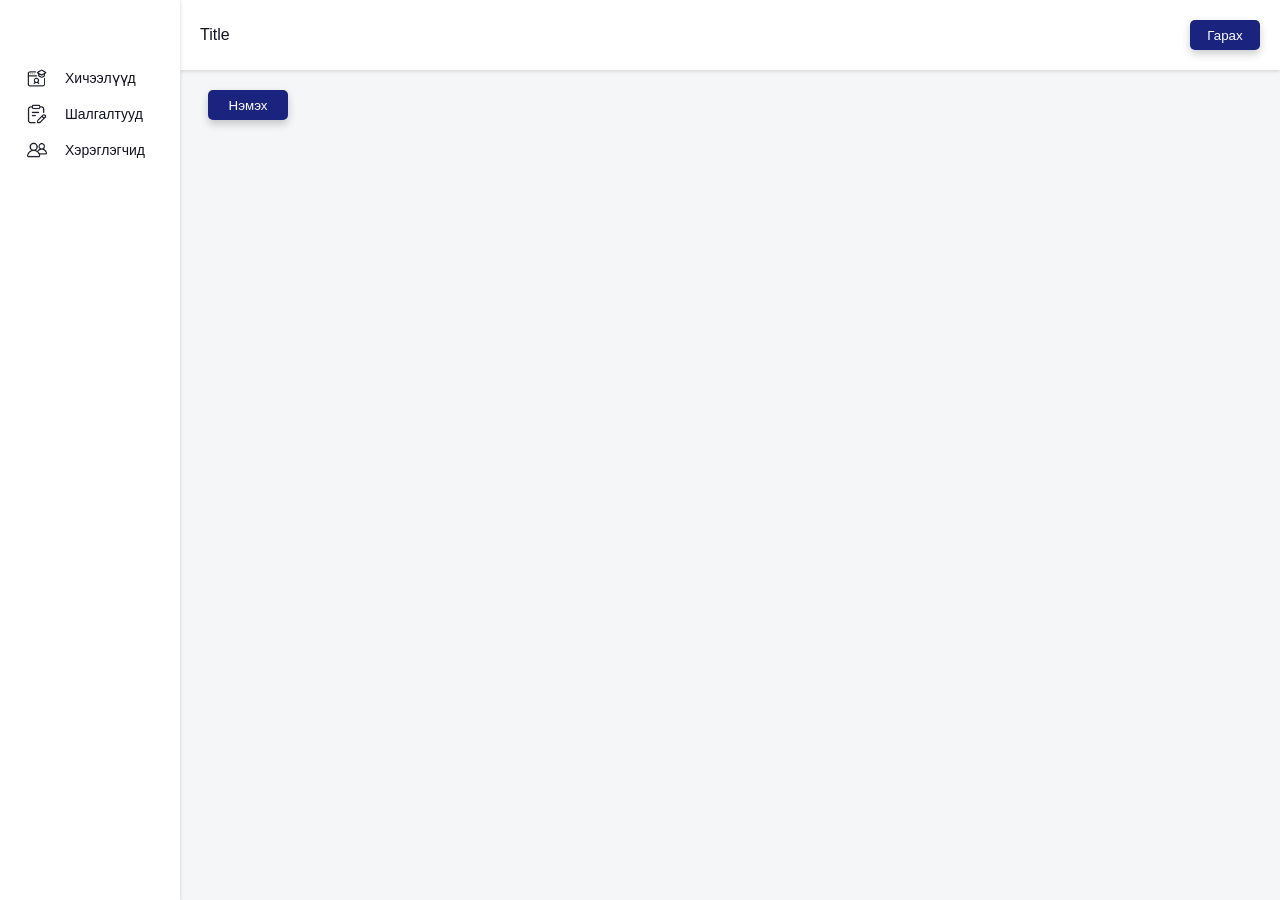
==== index.html @ 36146d37 "auth and lesson" ====
<!DOCTYPE html>
<html lang="en">

<head>
    <meta charset="UTF-8">
    <meta name="viewport" content="width=device-width, initial-scale=1.0">
    <title>Exam</title>
    <link rel="stylesheet" href="css/style.css">
    <script src="components/footer.js"></script>
    <script src="components/header.js"></script>
    <script src="components/sidenav.js"></script>

    <link rel="stylesheet" href="css/components.css">
    <link rel="stylesheet" href="css/lesson.css">

</head>

<body>
    <app-header></app-header>

    <main class="container" id="home-main">
        <div class="toolbar">
            <button class="btn btn-primary" id="add-lesson-btn">
                Нэмэх
            </button>
        </div>

        <div class="lesson-wrapper" id="lesson-wrapper">
            <p>Хичээл байхгүй байна.</p>
        </div>

    </main>

    <div class="modal-overlay hide" id="lesson-modal">

        <div class="modal-wrapper lesson-modal-wrapper">
            <span>Хичээл нэмэх</span>

            <div class="modal-body">
                <form class="add-lesson-form" id="lesson-form" enctype="multipart/form-data">
                    <div class="lesson-form-input">
                        <input type="number" id="lesson-id" style="display: none;"/>
                        <input type="text" id="lesson-name-input" class="input" placeholder="Хичээлийн нэр">
                        <div class="lesson-form-img-input">
                            <img id="lesson-img-preview" src="" alt="Image Preview">
                            <input type="file" id="lesson-image-input" accept="image/*">
                        </div>
                    </div>

                    <div class="modal-footer">
                        <button class="btn btn-secondary" id="lesson-save-cancel-btn" type="button">Болих</button>
                        <button type="submit" class="btn btn-primary" id="lesson-save-btn">Хадгалах</button>
                    </div>
                </form>
            </div>

        </div>
    </div>




    <app-sidenav></app-sidenav>
    <app-footer></app-footer>
    <script src="js/home.js"></script>
    <script src="js/lesson.js"></script>


</body>

</html>
---- css/style.css ----
* {
    margin: 0;
    padding: 0;
    box-sizing: border-box;
}

html,
body {
    height: 100%;
    /* Important: body must fill viewport */
}

body {
    display: flex;
    flex-direction: column;
    min-height: 100vh;
    font-family: Arial, sans-serif;
    background-color: #f4f6f8;
    color: black
}

header {
    background: #fff;
    color: #121220;
    padding: 20px;
    text-align: center;
    display: flex;
    justify-content: space-between;
    align-items: center;
    margin-left: 180px;
    box-shadow: rgba(0, 0, 0, 0.16) 0px 1px 4px;

}

.header-user-section {
    display: flex;
    flex-direction: row;
    align-items: center;
}

main {
    flex: 1;
    padding: 20px;
    margin-left: 180px;
    border: #eee
}

.container {
    /* background: #fff; */
    margin-bottom: 20px;
    border-bottom-left-radius: 20px;
    border-bottom-right-radius: 20px;
}


.sidenav {
    height: 100%;
    width: 180px;
    position: fixed;
    z-index: 1;
    top: 0;
    left: 0;
    overflow-x: hidden;
    padding: 7px;
    padding-top: 60px;
    box-shadow: rgba(0, 0, 0, 0.16) 0px 1px 4px;
    background: #fff;


}

.sidenav a {
    padding: 10px 10px 10px 10px;
    text-decoration: none;
    font-size: 14px;
    display: block;
    transition: 0.3s;
    color: #121220;
    border-radius: 5px;

    margin-left: 8px;
}

.nav-menu-div {
    display: flex;
    flex-direction: row;
    align-items: center;
    padding-left: 20px;

}

.nav-menu-div:hover {
    color: #121220;
    background-color: white;

}

.icon {
    width: 20px;
    height: 20px;
}

.small-icon {
    width: 15px;
    height: 15px;
}

/* On smaller screens, where height is less than 450px, change the style of the sidenav (less padding and a smaller font size) */
@media screen and (max-height: 450px) {
    .sidenav {
        padding-top: 15px;
    }

    .sidenav a {
        font-size: 18px;
    }
}
---- css/components.css ----
:root {
    --primary-color: #1A237E;
    --secondary-color: #E8EAF6;
    --text-color: #222;
    --background-color: #ffffff;
    --hover-color: #283593
}

.btn {
    width: 70px;
    height: 30px;
    border: none;
    align-items: center;
    color: var(--text-color);
    border-radius: 5px;
    cursor: pointer;
    margin-left: 8px;
}

.btn-primary {
    background-color: var(--primary-color);
    color: white;
    box-shadow: 0 4px 8px rgba(0, 0, 0, 0.2);
}

.btn-secondary {
    background-color: var(--secondary-color);
    color: var(--text-color);
    box-shadow: 0 4px 8px rgba(0, 0, 0, 0.1);
}

.btn-primary:hover {
    background-color: var(--hover-color);
    transform: scale(1.05);
}

.btn-secondary:hover {
    background-color: white;
    color: var(--text-color)
}

.toobar {
    display: flex;
    flex-direction: row;
    width: 100%;
    height: 50px;
    padding: 8px 5px 8px 5px;
    background-color: white;
    color: var(--text-color)
}

#add-lesson-btn {
    width: 80px;
}

.input {
    height: 40px;
    border: none;
    background-color: #f2f2f2;
    padding: 5px;
    border-radius: 5px;
}
.card {
    width: 200px;
    height: 100px;
    display: flex;
    flex-direction: column;
    justify-content: space-between;
    border-radius: 10px;
    box-shadow: 0 4px 8px rgba(0, 0, 0, 0.1);
    background-color: white;
    padding: 10px;
    cursor: pointer;
}

.card:hover {
    background-color: #FAFAFA
;
}
.card a {
    font-size: 12px;
    cursor: pointer;
}

.card a:hover {
    font-weight: bold;
    color: var(--primary-color)
}

.modal-overlay {
    background: rgba(0, 0, 0, 0.2);
    width: 100%;
    height: 100%;
    position: fixed;
    top: 0;
    bottom: 0;
    left: 0;
    right: 0;
    z-index: 2;
}

.modal-wrapper {
    display: flex;
    flex-direction: column;
    align-items: start;
    justify-content: space-between;
    width: 400px;
    height: 200px;
    padding: 15px 15px;
    background: ghostwhite;
    border-radius: 5px;
    position: fixed;
    top: 40%;
    left: 50%;
    transform: translate(-50%, -50%);
}

.modal-body {
    width: 100%;
    display: flex;
    flex-direction: column;
    height: 100%;
    padding: 10px;
}

.modal-footer {
    display: flex;
    flex-direction: row;
    justify-content: end;
    align-items: center;
    width: 100%;
    height: 50px;
}

.open-modal-btn-wrapper {
    position: fixed;
    top: 40%;
    left: 50%;
    transform: translate(-50%, -50%);
}

.close-modal-btn,
.open-modal-btn {
    padding: 8px;
    cursor: pointer;
    border: none;
    background: ghostwhite
}

.close-btn-wrapper {
    width: 100%;
    display: flex;
    flex-direction: row;
    justify-content: right;
}

.hide {
    display: none;
}

h1 {
    text-align: center;
}
---- css/lesson.css ----
.lesson-wrapper {
    margin-top: 20px;
    display: grid;
    grid-template-columns: repeat(auto-fit, minmax(200px, auto));
    /* grid-template-rows: repeat(auto-fit, minmax(120px, 1fr)); */
    justify-content: start;
    justify-items: start;
    align-items: start;
    gap: 15px;
}

.lesson-modal-wrapper {
    top: 50%;
    left: 50%;
    width: 500px;
    height: 300px;
}

.add-lesson-form {
    display: flex;
    flex-direction: column;
    height: 100%;
    justify-content: space-between;
}

.add-lesson-form label {
    font-size: 14px;
}

.add-lesson-form input {
    margin-top: 10px;
}

.lesson-card {
    height: 200px;
    width: 180px;
}

.lesson-card img {
    width: 100%;
    border-radius: 10px;
    height: 130px;
}

.lesson-form-input {
    height: 150px
    ;
    display: flex;
    flex-direction: column;
    justify-content: space-between;
}

.lesson-form-img-input {
    display: flex;
    margin-top: 20px;
    flex-direction: row;

} 

#lesson-img-preview {
    width: 80px;
    height: 80px;
    display: none;
    margin-right: 10px;
    border-radius: 5px;
}
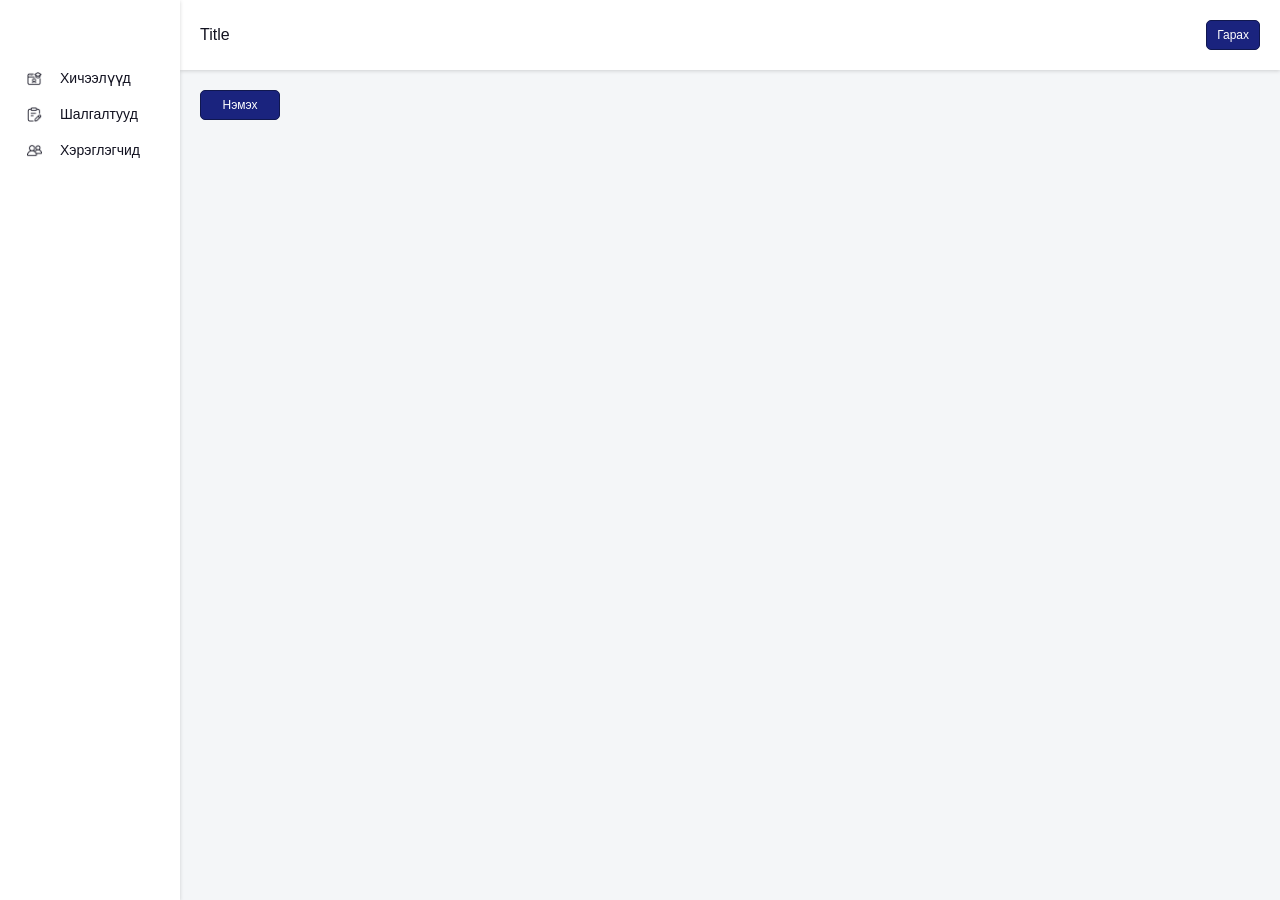
==== commit f3f766b4: "add questions and answers" ====
--- a/index.html
+++ b/index.html
@@ -34,12 +34,15 @@
     <div class="modal-overlay hide" id="lesson-modal">
 
         <div class="modal-wrapper lesson-modal-wrapper">
-            <span>Хичээл нэмэх</span>
+            <div class="modal-header">
+                <span>Хичээл нэмэх</span>
+                <image id="lesson-modal-close-btn" width="10px" height="10px" src="assets/images/close.png">
+            </div>
 
             <div class="modal-body">
                 <form class="add-lesson-form" id="lesson-form" enctype="multipart/form-data">
                     <div class="lesson-form-input">
-                        <input type="number" id="lesson-id" style="display: none;"/>
+                        <input type="number" id="lesson-id" style="display: none;" />
                         <input type="text" id="lesson-name-input" class="input" placeholder="Хичээлийн нэр">
                         <div class="lesson-form-img-input">
                             <img id="lesson-img-preview" src="" alt="Image Preview">
--- a/css/style.css
+++ b/css/style.css
@@ -7,7 +7,6 @@
 html,
 body {
     height: 100%;
-    /* Important: body must fill viewport */
 }
 
 body {
--- a/css/components.css
+++ b/css/components.css
@@ -1,42 +1,75 @@
 :root {
     --primary-color: #1A237E;
-    --secondary-color: #E8EAF6;
-    --text-color: #222;
-    --background-color: #ffffff;
-    --hover-color: #283593
+    --secondary-color: #3949AB;
+    --text-primary-color: #1F2937;
+    --text-secondary-color: #6B7280;
+    --background-color: #F5F6FA;
+    --accent-color: #5C6BC0;
+    --border-color: #E5E7EB;
+    --success-color: #16A34A;
+    --error-color: #DC2626;
+    --warning-color: #F59E0B;
 }
 
 .btn {
-    width: 70px;
+    width: fit-content;
     height: 30px;
     border: none;
+    display: flex;
+    flex-direction: row;
+    justify-content: center;
     align-items: center;
-    color: var(--text-color);
+    color: var(--text-primary-color);
     border-radius: 5px;
     cursor: pointer;
-    margin-left: 8px;
-}
-
+    padding-left: 10px;
+    padding-right: 10px;
+    font-size: 12px;
+}
+
+.btn:not(:first-child) {
+    margin-left: 5px;
+}
+
+.btn:not(:last-child) {
+    margin-left: 5px;
+}
 .btn-primary {
     background-color: var(--primary-color);
     color: white;
-    box-shadow: 0 4px 8px rgba(0, 0, 0, 0.2);
+    border: 1px solid #10174F;
 }
 
 .btn-secondary {
     background-color: var(--secondary-color);
-    color: var(--text-color);
-    box-shadow: 0 4px 8px rgba(0, 0, 0, 0.1);
+    color: white;
+    border: 1px solid #10174F;
+}
+
+.btn-gray {
+    background-color: var(--background-color);
+    border: 1px solid #ccc;
+    color: var(--text-primary-color)
 }
 
 .btn-primary:hover {
-    background-color: var(--hover-color);
     transform: scale(1.05);
 }
 
 .btn-secondary:hover {
-    background-color: white;
-    color: var(--text-color)
+    transform: scale(1.05);
+}
+
+.btn-gray:hover {
+    transform: scale(1.05);
+}
+
+.btn-text:not(:first-child) {
+    margin-left: 5px;
+}
+
+.btn-text:not(:last-child) {
+    margin-left: 5px;
 }
 
 .toobar {
@@ -46,20 +79,31 @@
     height: 50px;
     padding: 8px 5px 8px 5px;
     background-color: white;
-    color: var(--text-color)
+    color: var(--text-primary-color)
 }
 
 #add-lesson-btn {
     width: 80px;
 }
 
+.icon {
+    width: 15px;
+    height: 15px;
+}
+
 .input {
     height: 40px;
-    border: none;
-    background-color: #f2f2f2;
+    border: 1px solid #ccc;
+    background-color: var(--background-color);
     padding: 5px;
     border-radius: 5px;
-}
+    margin-top: 10px;
+}
+
+.input-small {
+    height: 30px;
+}
+
 .card {
     width: 200px;
     height: 100px;
@@ -74,9 +118,9 @@
 }
 
 .card:hover {
-    background-color: #FAFAFA
-;
-}
+    background-color: #FAFAFA;
+}
+
 .card a {
     font-size: 12px;
     cursor: pointer;
@@ -102,12 +146,12 @@
 .modal-wrapper {
     display: flex;
     flex-direction: column;
-    align-items: start;
-    justify-content: space-between;
+    /* align-items: start; */
+    /* justify-content: space-between; */
     width: 400px;
     height: 200px;
     padding: 15px 15px;
-    background: ghostwhite;
+    background-color: #f4f6f8;
     border-radius: 5px;
     position: fixed;
     top: 40%;
@@ -115,6 +159,16 @@
     transform: translate(-50%, -50%);
 }
 
+.modal-header {
+    display: flex;
+    width: 100%;
+    border-bottom: 1px solid #ccc;
+    padding-top: 10px;
+    padding-bottom: 10px;
+    flex-direction: row;
+    justify-content: space-between;
+}
+
 .modal-body {
     width: 100%;
     display: flex;
@@ -130,6 +184,7 @@
     align-items: center;
     width: 100%;
     height: 50px;
+    margin-top: auto;
 }
 
 .open-modal-btn-wrapper {
@@ -162,3 +217,9 @@
     text-align: center;
 }
 
+
+/* flex containers */
+.flex-row {
+    display: flex;
+    flex-direction: row;
+}
--- a/css/lesson.css
+++ b/css/lesson.css
@@ -2,7 +2,6 @@
     margin-top: 20px;
     display: grid;
     grid-template-columns: repeat(auto-fit, minmax(200px, auto));
-    /* grid-template-rows: repeat(auto-fit, minmax(120px, 1fr)); */
     justify-content: start;
     justify-items: start;
     align-items: start;
@@ -54,7 +53,6 @@
     display: flex;
     margin-top: 20px;
     flex-direction: row;
-
 } 
 
 #lesson-img-preview {
